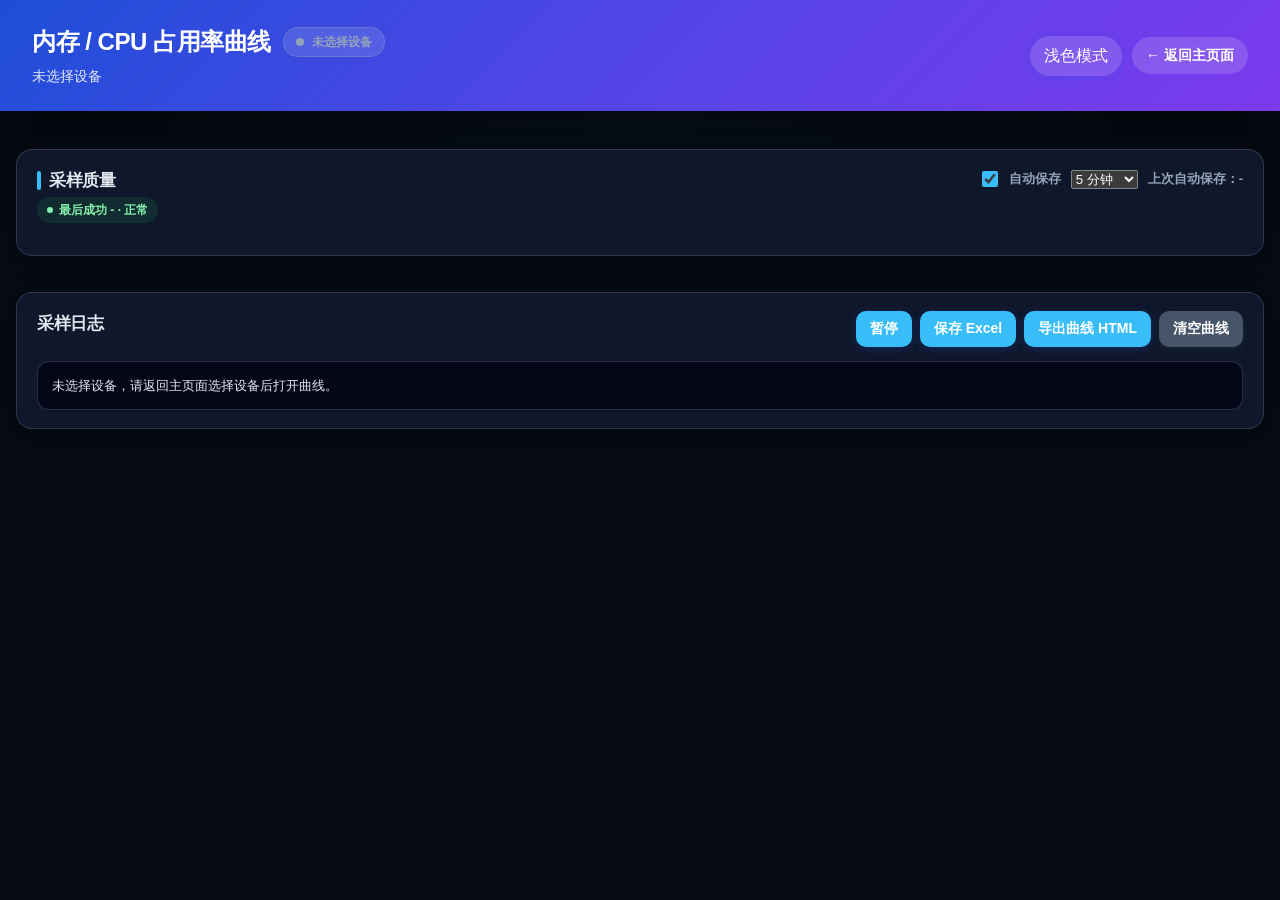
==== stats.html @ 6e813ca3 "Initial commit" ====
<!doctype html>
<html lang="zh-CN" class="theme-dark">
<head>
  <meta charset="utf-8">
  <meta name="viewport" content="width=device-width, initial-scale=1">
  <title>内存 / CPU 曲线</title>
  <link rel="stylesheet" href="/theme.css">
  <style>
    * {
      box-sizing: border-box;
    }

    body {
      margin: 0;
      min-height: 100vh;
      background: var(--bg);
      background-image: var(--bg-accent);
      color: var(--text);
      font-family: "Segoe UI", "PingFang SC", "Microsoft YaHei", Arial, sans-serif;
      line-height: 1.5;
    }

    header {
      display: flex;
      justify-content: space-between;
      align-items: center;
      gap: 16px;
      padding: 24px 32px;
      background: linear-gradient(135deg, #1d4ed8 0%, #4f46e5 45%, #7c3aed 100%);
      color: #fff;
      box-shadow: var(--shadow-lg);
    }

    h1, h2 {
      margin: 0;
      font-weight: 700;
      letter-spacing: -0.02em;
    }

    h1 {
      font-size: 1.5rem;
    }

    h2 {
      font-size: 1.05rem;
    }

    .header-title-row {
      display: flex;
      flex-wrap: wrap;
      align-items: center;
      gap: 12px;
    }

    #subtitle {
      margin-top: 6px;
      font-size: 0.875rem;
      opacity: 0.88;
    }

    .sample-status {
      display: inline-flex;
      align-items: center;
      gap: 8px;
      padding: 5px 12px;
      border-radius: 999px;
      font-size: 0.75rem;
      font-weight: 700;
      background: rgba(255, 255, 255, 0.12);
      border: 1px solid rgba(255, 255, 255, 0.2);
    }

    .sample-dot {
      width: 8px;
      height: 8px;
      border-radius: 50%;
      background: currentColor;
    }

    .sample-status.sampling {
      color: #86efac;
      border-color: rgba(134, 239, 172, 0.45);
    }

    .sample-status.sampling .sample-dot {
      animation: sample-pulse 1.4s ease-in-out infinite;
      box-shadow: 0 0 8px rgba(134, 239, 172, 0.8);
    }

    .sample-status.paused {
      color: #fcd34d;
      border-color: rgba(252, 211, 77, 0.45);
    }

    .sample-status.stopped {
      color: #94a3b8;
      border-color: rgba(148, 163, 184, 0.35);
    }

    @keyframes sample-pulse {
      0%, 100% { opacity: 1; transform: scale(1); }
      50% { opacity: 0.45; transform: scale(0.82); }
    }

    .header-link {
      display: inline-flex;
      align-items: center;
      padding: 8px 14px;
      border-radius: 999px;
      background: rgba(255, 255, 255, 0.15);
      color: #fff;
      text-decoration: none;
      font-size: 0.875rem;
      font-weight: 600;
      backdrop-filter: blur(8px);
      transition: background 0.2s;
    }

    .header-link:hover {
      background: rgba(255, 255, 255, 0.25);
    }

    .header-actions {
      display: flex;
      align-items: center;
      gap: 10px;
    }

    #themeToggle {
      border: 0;
      cursor: pointer;
      font: inherit;
    }

    .alert-banner {
      width: min(1400px, calc(100% - 32px));
      margin: 14px auto 0;
      padding: 10px 16px;
      border-radius: 12px;
      border: 1px solid rgba(248, 113, 113, 0.5);
      background: rgba(248, 113, 113, 0.12);
      color: #fecaca;
      font-size: 0.875rem;
      font-weight: 600;
      box-shadow: var(--shadow);
    }

    .alert-banner[hidden] {
      display: none;
    }

    main {
      width: min(1400px, calc(100% - 32px));
      margin: 20px auto 36px;
      display: grid;
      gap: 18px;
    }

    .panel {
      background: var(--panel);
      border: 1px solid var(--border);
      border-radius: 16px;
      padding: 18px 20px;
      box-shadow: var(--shadow);
    }

    .summary {
      display: grid;
      grid-template-columns: repeat(auto-fit, minmax(180px, 1fr));
      gap: 12px;
      padding: 0;
      background: transparent;
      border: 0;
      box-shadow: none;
    }

    .item {
      background: var(--panel);
      border: 1px solid var(--border);
      border-radius: 12px;
      padding: 14px 16px;
      box-shadow: var(--shadow);
      border-left: 3px solid var(--primary);
    }

    .label {
      color: var(--muted);
      font-size: 0.7rem;
      font-weight: 700;
      text-transform: uppercase;
      letter-spacing: 0.06em;
    }

    .value {
      margin-top: 6px;
      font-size: 0.9rem;
      font-weight: 500;
      word-break: break-all;
    }

    .charts {
      display: grid;
      grid-template-columns: 1fr;
      gap: 18px;
    }

    .chart-card {
      overflow: hidden;
    }

    .toolbar {
      display: flex;
      justify-content: space-between;
      align-items: flex-start;
      gap: 12px;
      margin-bottom: 14px;
      flex-wrap: wrap;
    }

    .toolbar-title {
      display: flex;
      flex-direction: column;
      gap: 4px;
    }

    .toolbar-title h2 {
      display: flex;
      align-items: center;
      gap: 8px;
    }

    .toolbar-title h2::before {
      content: "";
      width: 4px;
      height: 1.1em;
      border-radius: 2px;
      background: var(--chart-accent, var(--primary));
    }

    #memoryPanel .toolbar-title h2::before {
      background: var(--memory);
    }

    #cpuPanel .toolbar-title h2::before {
      background: var(--cpu);
    }

    .latest-badge {
      display: inline-flex;
      align-items: center;
      gap: 6px;
      padding: 4px 10px;
      border-radius: 999px;
      background: var(--primary-soft);
      color: var(--primary);
      font-size: 0.75rem;
      font-weight: 600;
      max-width: 100%;
      overflow: hidden;
      text-overflow: ellipsis;
      white-space: nowrap;
    }

    .latest-badge.ok {
      background: rgba(34, 197, 94, 0.12);
      color: #86efac;
    }

    .latest-badge.bad {
      background: rgba(248, 113, 113, 0.12);
      color: #fca5a5;
    }

    .latest-badge::before {
      content: "";
      width: 6px;
      height: 6px;
      border-radius: 50%;
      background: currentColor;
      animation: pulse 1.8s ease-in-out infinite;
    }

    @keyframes pulse {
      0%, 100% { opacity: 1; transform: scale(1); }
      50% { opacity: 0.5; transform: scale(0.85); }
    }

    .chart-wrap {
      position: relative;
      border-radius: 14px;
      border: 1px solid var(--chart-border);
      background: var(--chart-bg);
      overflow: hidden;
    }

    canvas {
      display: block;
      width: 100%;
      height: 440px;
      cursor: crosshair;
    }

    .chart-legend {
      display: flex;
      flex-wrap: wrap;
      gap: 10px 18px;
      margin-top: 12px;
      padding-top: 12px;
      border-top: 1px solid var(--border);
    }

    .legend-item {
      display: inline-flex;
      align-items: center;
      gap: 8px;
      font-size: 0.8rem;
      color: var(--muted);
    }

    .legend-swatch {
      width: 20px;
      height: 4px;
      border-radius: 2px;
    }

    .legend-item strong {
      color: var(--text);
      font-weight: 600;
    }

    .chart-tooltip {
      position: absolute;
      pointer-events: none;
      padding: 8px 12px;
      border-radius: 8px;
      background: var(--tooltip-bg);
      color: #f8fafc;
      font-size: 0.75rem;
      line-height: 1.45;
      white-space: nowrap;
      opacity: 0;
      transform: translate(-50%, -100%);
      transition: opacity 0.12s;
      z-index: 10;
      box-shadow: 0 8px 24px rgba(0, 0, 0, 0.25);
    }

    .chart-tooltip.visible {
      opacity: 1;
    }

    .log-panel .toolbar {
      margin-bottom: 14px;
    }

    .toolbar-actions {
      display: flex;
      flex-wrap: wrap;
      gap: 8px;
    }

    .quality-actions {
      display: flex;
      align-items: center;
      gap: 10px;
      flex-wrap: wrap;
    }

    .quality-toggle {
      display: inline-flex;
      align-items: center;
      gap: 8px;
      font-size: 0.8125rem;
      color: var(--muted);
      font-weight: 700;
    }

    .quality-toggle input {
      width: 16px;
      height: 16px;
      accent-color: var(--primary);
    }

    .hint-inline {
      color: var(--muted);
      font-size: 0.8rem;
      font-weight: 600;
    }

    .quality-grid {
      margin-top: 12px;
      display: grid;
      grid-template-columns: repeat(auto-fit, minmax(260px, 1fr));
      gap: 12px;
    }

    .quality-global-warn {
      grid-column: 1 / -1;
      padding: 10px 12px;
      border-radius: 12px;
      border: 1px solid rgba(251, 191, 36, 0.55);
      background: rgba(251, 191, 36, 0.1);
      color: #fde68a;
      font-size: 0.85rem;
      font-weight: 650;
    }

    .quality-item {
      border-radius: 14px;
      border: 1px solid var(--border);
      background: rgba(15, 23, 42, 0.35);
      padding: 12px 12px 10px;
    }

    .quality-item.ok { border-color: rgba(34, 197, 94, 0.35); }
    .quality-item.bad { border-color: rgba(248, 113, 113, 0.35); }

    .quality-head {
      display: flex;
      align-items: center;
      justify-content: space-between;
      gap: 10px;
      margin-bottom: 6px;
    }

    .quality-head strong {
      font-size: 0.9rem;
      word-break: break-all;
    }

    .quality-tag {
      display: inline-flex;
      align-items: center;
      padding: 3px 9px;
      border-radius: 999px;
      font-size: 0.72rem;
      font-weight: 800;
      border: 1px solid rgba(148, 163, 184, 0.35);
      color: #cbd5e1;
      background: rgba(148, 163, 184, 0.08);
      flex-shrink: 0;
    }

    .quality-tag.ok {
      border-color: rgba(34, 197, 94, 0.35);
      color: #86efac;
      background: rgba(34, 197, 94, 0.12);
    }

    .quality-tag.bad {
      border-color: rgba(248, 113, 113, 0.35);
      color: #fca5a5;
      background: rgba(248, 113, 113, 0.12);
    }

    .quality-tag.wait {
      border-color: rgba(148, 163, 184, 0.3);
      color: #cbd5e1;
      background: rgba(148, 163, 184, 0.08);
    }

    .quality-meta {
      display: grid;
      gap: 6px;
      color: var(--muted);
      font-size: 0.8rem;
      font-weight: 600;
    }

    .quality-err {
      margin-top: 8px;
      padding: 8px 10px;
      border-radius: 12px;
      border: 1px solid rgba(248, 113, 113, 0.18);
      background: rgba(2, 6, 23, 0.55);
      color: #fecaca;
      font-family: Consolas, "Cascadia Mono", monospace;
      font-size: 0.78rem;
      line-height: 1.45;
      white-space: pre-wrap;
      word-break: break-word;
      max-height: 120px;
      overflow: auto;
    }

    button {
      min-height: 36px;
      border: 0;
      border-radius: 10px;
      padding: 8px 14px;
      background: var(--primary);
      color: #fff;
      cursor: pointer;
      font-weight: 600;
      font-size: 0.875rem;
      transition: transform 0.15s, box-shadow 0.15s, opacity 0.15s;
      box-shadow: 0 2px 8px rgba(37, 99, 235, 0.25);
    }

    button:hover:not(:disabled) {
      transform: translateY(-1px);
      box-shadow: 0 4px 14px rgba(37, 99, 235, 0.35);
    }

    button:active:not(:disabled) {
      transform: translateY(0);
    }

    button:disabled {
      opacity: 0.55;
      cursor: not-allowed;
    }

    button.secondary {
      background: #475569;
      box-shadow: 0 2px 8px rgba(71, 85, 105, 0.2);
    }

    pre {
      max-height: 200px;
      overflow: auto;
      margin: 0;
      padding: 14px;
      background: var(--code);
      color: #e2e8f0;
      border-radius: 12px;
      font-size: 0.8rem;
      white-space: pre-wrap;
      border: 1px solid var(--border);
    }

    @media (max-width: 640px) {
      header {
        flex-direction: column;
        align-items: flex-start;
        padding: 18px 20px;
      }

      canvas {
        height: 320px;
      }
    }
  </style>
  <script src="/theme.js"></script>
</head>
<body>
  <header>
    <div>
      <div class="header-title-row">
        <h1>内存 / CPU 占用率曲线</h1>
        <span id="sampleStatus" class="sample-status stopped" aria-live="polite">
          <span class="sample-dot" aria-hidden="true"></span>
          <span id="sampleStatusText">等待采样</span>
        </span>
      </div>
      <div id="subtitle">等待采样...</div>
    </div>
    <div class="header-actions">
      <button type="button" class="header-link" id="themeToggle" title="切换浅色/暗色主题">浅色模式</button>
      <a class="header-link" href="/">← 返回主页面</a>
    </div>
  </header>

  <div id="alertBanner" class="alert-banner" role="alert" hidden></div>

  <main>
    <section class="summary" id="summary"></section>

    <section class="panel" id="qualityPanel">
      <div class="toolbar">
        <div class="toolbar-title">
          <h2>采样质量</h2>
          <span class="latest-badge" id="qualityBadge">等待采样</span>
        </div>
        <div class="toolbar-actions quality-actions">
          <label class="quality-toggle">
            <input id="autoSaveToggle" type="checkbox">
            <span>自动保存</span>
          </label>
          <select id="autoSaveInterval">
            <option value="300000">5 分钟</option>
            <option value="600000">10 分钟</option>
            <option value="900000">15 分钟</option>
          </select>
          <span class="hint-inline" id="autoSaveStatus">上次自动保存：-</span>
        </div>
      </div>
      <div class="quality-grid" id="qualityGrid"></div>
    </section>

    <section class="charts">
      <div id="memoryPanel" class="panel chart-card">
        <div class="toolbar">
          <div class="toolbar-title">
            <h2>内存曲线</h2>
            <span class="latest-badge" id="memoryLatest">等待数据</span>
          </div>
        </div>
        <div class="chart-wrap" id="memoryWrap">
          <canvas id="memoryChart"></canvas>
          <div class="chart-tooltip" id="memoryTooltip"></div>
        </div>
        <div class="chart-legend" id="memoryLegend"></div>
      </div>

      <div id="cpuPanel" class="panel chart-card">
        <div class="toolbar">
          <div class="toolbar-title">
            <h2>CPU 曲线</h2>
            <span class="latest-badge" id="cpuLatest">等待数据</span>
          </div>
        </div>
        <div class="chart-wrap" id="cpuWrap">
          <canvas id="cpuChart"></canvas>
          <div class="chart-tooltip" id="cpuTooltip"></div>
        </div>
        <div class="chart-legend" id="cpuLegend"></div>
      </div>
    </section>

    <section class="panel log-panel">
      <div class="toolbar">
        <h2>采样日志</h2>
        <div class="toolbar-actions">
          <button type="button" onclick="togglePolling()" id="toggleButton">暂停</button>
          <button type="button" onclick="saveExcel()">保存 Excel</button>
          <button type="button" onclick="exportCharts()">导出曲线 HTML</button>
          <button type="button" class="secondary" onclick="clearSamples()">清空曲线</button>
        </div>
      </div>
      <pre id="log"></pre>
    </section>
  </main>

  <script>
    const params = new URLSearchParams(location.search);
    const devices = params.get("devices") ? params.get("devices").split(",").filter(Boolean) : [];
    const memoryMode = params.get("memoryMode") || "app";
    const memoryTarget = params.get("memoryTarget") || "";
    const cpuPackage = params.get("cpuPackage") || "";
    const cpuMode = params.get("cpuMode") || (cpuPackage ? "app" : "none");
    const showMemoryChart = Boolean(memoryTarget);
    const showAppCpu = Boolean(cpuPackage) && (cpuMode === "app" || cpuMode === "both");
    const showTotalCpu = cpuMode === "total" || cpuMode === "both";
    const showCpuChart = showAppCpu || showTotalCpu;
    const memoryThreshold = parseNumber(params.get("memoryThreshold"));
    const cpuThreshold = parseNumber(params.get("cpuThreshold"));
    const intervalMs = Math.max(1000, Number(params.get("intervalMs") || 2000));
    const durationSec = parseNumber(params.get("durationSec"));
    const outputDir = params.get("outputDir") || "";
    const DEFAULT_MAX_POINTS = 7200;
    const ABSOLUTE_MAX_POINTS = 50000;
    const MAX_DISPLAY_POINTS = 2000;
    const AUTO_SAVE_DEFAULT_INTERVAL_MS = 5 * 60 * 1000;
    const THRESHOLD_ALERT_COOLDOWN_MS = 60000;
    const POLL_FAILURE_WARN_THRESHOLD = 3;
    const POLL_FAILURE_AUTO_PAUSE_THRESHOLD = 10;
    const autoSaveStorageKey = "android-tool-stats-autosave";
    const maxPoints = Math.min(
      ABSOLUTE_MAX_POINTS,
      Math.max(120, Number(params.get("maxPoints")) || DEFAULT_MAX_POINTS),
    );
    let sampleLimit;
    if (durationSec) {
      const needed = Math.max(2, Math.ceil((durationSec * 1000) / intervalMs) + 2);
      sampleLimit = Math.min(needed, ABSOLUTE_MAX_POINTS);
    } else {
      sampleLimit = maxPoints;
    }
    const series = new Map();
    const sampleRows = [];
    let polling = true;
    let timer = null;
    let startedAt = 0;
    let hoverState = null;
    let hasUnsavedSamples = false;
    let autoSaveTimer = null;
    let lastAutoSavedCount = 0;
    const thresholdAlertCooldown = new Map();
    let pollFailureStreak = 0;
    let lastPollSuccessAt = 0;
    const deviceHealth = new Map();

    let autoSaveEnabled = true;
    let autoSaveIntervalMs = AUTO_SAVE_DEFAULT_INTERVAL_MS;
    let lastAutoSavedAt = 0;

    const palette = [
      { stroke: "#3b82f6", fill: "rgba(59, 130, 246, 0.22)" },
      { stroke: "#10b981", fill: "rgba(16, 185, 129, 0.22)" },
      { stroke: "#f59e0b", fill: "rgba(245, 158, 11, 0.22)" },
      { stroke: "#8b5cf6", fill: "rgba(139, 92, 246, 0.22)" },
      { stroke: "#06b6d4", fill: "rgba(6, 182, 212, 0.22)" },
      { stroke: "#ec4899", fill: "rgba(236, 72, 153, 0.22)" },
    ];

    const chartLayout = {
      padding: { top: 28, right: 24, bottom: 44, left: 58 },
      gridLines: 5,
    };
    function parseNumber(value) {
      if (value === null || value === "") return null;
      const number = Number(value);
      return Number.isFinite(number) ? number : null;
    }

    function syncUnsavedState() {
      hasUnsavedSamples = sampleRows.length > 0;
    }

    function updateSampleStatus() {
      const el = document.getElementById("sampleStatus");
      const text = document.getElementById("sampleStatusText");
      const count = sampleRows.length;
      const countLabel = count ? ` · ${count}/${sampleLimit} 点` : "";
      if (!devices.length) {
        el.className = "sample-status stopped";
        text.textContent = "未选择设备";
        return;
      }
      const toggleButton = document.getElementById("toggleButton");
      if (toggleButton.disabled) {
        el.className = "sample-status stopped";
        text.textContent = (durationSec ? "采样已结束" : "采样已停止") + countLabel;
        return;
      }
      if (polling) {
        el.className = "sample-status sampling";
        text.textContent = `采样中${countLabel}`;
        return;
      }
      el.className = "sample-status paused";
      text.textContent = `已暂停${countLabel}`;
    }

    window.addEventListener("beforeunload", event => {
      if (!hasUnsavedSamples) return;
      event.preventDefault();
      event.returnValue = "仍有未导出的采样数据，确定要离开吗？";
    });

    function loadAutoSaveSettings() {
      try {
        const raw = localStorage.getItem(autoSaveStorageKey);
        if (!raw) return;
        const data = JSON.parse(raw);
        if (typeof data.enabled === "boolean") autoSaveEnabled = data.enabled;
        if (typeof data.intervalMs === "number" && Number.isFinite(data.intervalMs)) autoSaveIntervalMs = data.intervalMs;
      } catch {
        // ignore
      }
    }

    function saveAutoSaveSettings() {
      try {
        localStorage.setItem(autoSaveStorageKey, JSON.stringify({
          enabled: autoSaveEnabled,
          intervalMs: autoSaveIntervalMs,
        }));
      } catch {
        // ignore
      }
    }

    function setAutoSaveUi() {
      const toggle = document.getElementById("autoSaveToggle");
      const intervalSelect = document.getElementById("autoSaveInterval");
      if (!toggle || !intervalSelect) return;
      toggle.checked = autoSaveEnabled;
      intervalSelect.value = String(autoSaveIntervalMs);
      intervalSelect.disabled = !autoSaveEnabled;
    }

    function updateAutoSaveStatusLabel() {
      const el = document.getElementById("autoSaveStatus");
      if (!el) return;
      if (!autoSaveEnabled) {
        el.textContent = "自动保存：已关闭";
        return;
      }
      if (!lastAutoSavedAt) {
        el.textContent = "上次自动保存：-";
        return;
      }
      el.textContent = `上次自动保存：${formatTimeShort(new Date(lastAutoSavedAt))}（${lastAutoSavedCount} 行）`;
    }

    function restartAutoSaveTimer() {
      if (autoSaveTimer) {
        clearInterval(autoSaveTimer);
        autoSaveTimer = null;
      }
      if (!autoSaveEnabled) return;
      autoSaveTimer = setInterval(() => {
        if (!sampleRows.length || sampleRows.length === lastAutoSavedCount) return;
        saveExcel(true);
      }, autoSaveIntervalMs);
    }

    function init() {
      window.onThemeChanged = drawAll;
      applyChartVisibility();
      setupCanvasResize();
      bindChartHover();
      loadAutoSaveSettings();
      setAutoSaveUi();
      updateAutoSaveStatusLabel();
      restartAutoSaveTimer();
      bindAutoSaveControls();
      if (!devices.length) {
        log("未选择设备，请返回主页面选择设备后打开曲线。");
        document.getElementById("subtitle").textContent = "未选择设备";
        updateSampleStatus();
        updateQualityPanel();
        return;
      }
      for (const device of devices) {
        series.set(device, { memory: [], cpu: [], totalCpu: [] });
        deviceHealth.set(device, {
          lastOkAt: 0,
          lastErrAt: 0,
          lastErr: "",
          okCount: 0,
          failCount: 0,
        });
      }
      startedAt = Date.now();
      renderSummary();
      updateSampleStatus();
      updateQualityPanel();
      poll();
      timer = setInterval(() => {
        if (!polling) return;
        if (durationSec && Date.now() - startedAt >= durationSec * 1000) {
          stopPolling("已达到抓取总时长，采样自动停止。");
          return;
        }
        poll();
      }, intervalMs);
    }

    function bindAutoSaveControls() {
      const toggle = document.getElementById("autoSaveToggle");
      const intervalSelect = document.getElementById("autoSaveInterval");
      if (toggle) {
        toggle.addEventListener("change", () => {
          autoSaveEnabled = Boolean(toggle.checked);
          saveAutoSaveSettings();
          setAutoSaveUi();
          updateAutoSaveStatusLabel();
          restartAutoSaveTimer();
          renderSummary();
        });
      }
      if (intervalSelect) {
        intervalSelect.addEventListener("change", () => {
          const ms = Number(intervalSelect.value);
          if (!Number.isFinite(ms) || ms <= 0) return;
          autoSaveIntervalMs = ms;
          saveAutoSaveSettings();
          updateAutoSaveStatusLabel();
          restartAutoSaveTimer();
          renderSummary();
        });
      }
    }

    function applyChartVisibility() {
      document.getElementById("memoryPanel").hidden = !showMemoryChart;
      document.getElementById("cpuPanel").hidden = !showCpuChart;
    }

    function setupCanvasResize() {
      const canvases = [];
      if (showMemoryChart) canvases.push("memoryChart");
      if (showCpuChart) canvases.push("cpuChart");
      const resize = () => {
        for (const id of canvases) {
          fitCanvas(document.getElementById(id));
        }
        drawAll();
      };
      window.addEventListener("resize", resize);
      resize();
    }

    function fitCanvas(canvas) {
      const wrap = canvas.parentElement;
      const dpr = Math.min(window.devicePixelRatio || 1, 2);
      const width = wrap.clientWidth;
      const height = parseInt(getComputedStyle(canvas).height, 10) || 440;
      canvas.width = Math.floor(width * dpr);
      canvas.height = Math.floor(height * dpr);
      canvas.style.width = `${width}px`;
      canvas.style.height = `${height}px`;
      const ctx = canvas.getContext("2d");
      ctx.setTransform(dpr, 0, 0, dpr, 0, 0);
      canvas._logical = { width, height };
    }

    function bindChartHover() {
      const configs = [];
      if (showMemoryChart) {
        configs.push({
          canvasId: "memoryChart",
          tooltipId: "memoryTooltip",
          wrapId: "memoryWrap",
          type: "memory",
        });
      }
      if (showCpuChart) {
        configs.push({
          canvasId: "cpuChart",
          tooltipId: "cpuTooltip",
          wrapId: "cpuWrap",
          type: "cpu",
        });
      }
      for (const cfg of configs) {
        const canvas = document.getElementById(cfg.canvasId);
        const tooltip = document.getElementById(cfg.tooltipId);
        canvas.addEventListener("mousemove", event => onChartHover(event, canvas, tooltip, cfg.type));
        canvas.addEventListener("mouseleave", () => {
          hoverState = null;
          tooltip.classList.remove("visible");
          drawAll();
        });
      }
    }

    function renderSummary() {
      const items = [
        ["设备", devices.join(", ")],
        ["内存目标", memoryTarget ? `${memoryMode === "process" ? "系统进程" : "APP"}：${memoryTarget}` : "未启用"],
        ["CPU 目标", cpuSummary()],
        ["阈值", `内存 ${memoryThreshold ?? "-"} MB / CPU ${cpuThreshold ?? "-"}%`],
        ["抓取设置", `间隔 ${intervalMs / 1000} 秒 / 总时长 ${durationSec ? `${durationSec} 秒` : "持续抓取"}`],
        ["Excel 保存路径", outputDir || "默认 stats_exports"],
        ["自动保存", autoSaveEnabled ? `每 ${Math.round(autoSaveIntervalMs / 60000)} 分钟（有新增数据时）` : "已关闭"],
        ["曲线绘制", `超过 ${MAX_DISPLAY_POINTS} 点时自动降采样显示（导出保留全量）`],
      ];
      document.getElementById("summary").innerHTML = items.map(([label, value]) => `
        <div class="item">
          <div class="label">${escapeHtml(label)}</div>
          <div class="value">${escapeHtml(value)}</div>
        </div>
      `).join("");
      const durationHint = durationSec
        ? `总时长 ${durationSec}s，约 ${sampleLimit} 个点`
        : `持续抓取，最多保留 ${sampleLimit} 个点（约 ${formatDurationHint(sampleLimit * intervalMs / 1000)}）`;
      document.getElementById("subtitle").textContent = `采样间隔 ${intervalMs / 1000}s，${durationHint}`;
    }

    function cpuSummary() {
      if (showAppCpu && showTotalCpu) return `APP：${cpuPackage} / CPU 总占用率`;
      if (showAppCpu) return `APP：${cpuPackage}`;
      if (showTotalCpu) return "CPU 总占用率";
      return "未启用";
    }

    async function poll() {
      try {
        const response = await fetch("/api/stats-sample", {
          method: "POST",
          headers: { "Content-Type": "application/json" },
          body: JSON.stringify({ devices, memoryMode, memoryTarget, cpuPackage, cpuMode }),
        });
        const data = await response.json();
        if (!response.ok || data.ok === false) {
          throw new Error(data.error || "采样失败");
        }
        pollFailureStreak = 0;
        lastPollSuccessAt = Date.now();
        const now = new Date();
        for (const item of data.results || []) {
          const current = series.get(item.device);
          if (!current) continue;
          if (typeof item.memoryMb === "number") pushPoint(current.memory, now, item.memoryMb);
          if (typeof item.cpuPercent === "number") pushPoint(current.cpu, now, item.cpuPercent);
          if (typeof item.totalCpuPercent === "number") pushPoint(current.totalCpu, now, item.totalCpuPercent);
          sampleRows.push({
            time: formatTime(now),
            device: item.device,
            memoryMode,
            memoryTarget,
            memoryMb: item.memoryMb,
            cpuPackage,
            cpuPercent: item.cpuPercent,
            totalCpuPercent: item.totalCpuPercent,
            memoryThreshold,
            cpuThreshold,
            intervalSec: intervalMs / 1000,
            durationSec,
            ok: item.ok,
            stderr: item.stderr || "",
          });
          updateDeviceHealth(item, now);
          log(`[${now.toLocaleTimeString()}] ${item.device}: ${item.stdout}${item.stderr ? `\n${item.stderr}` : ""}`);
        }
        drawAll();
        checkThresholdAlerts(data.results || []);
        syncUnsavedState();
        updateSampleStatus();
        updateQualityPanel();
      } catch (error) {
        pollFailureStreak += 1;
        updateQualityPanel(error);
        if (pollFailureStreak >= POLL_FAILURE_AUTO_PAUSE_THRESHOLD) {
          stopPolling(`采样连续失败 ${pollFailureStreak} 次，已自动暂停。请检查 ADB/设备连接后再继续。`);
        }
        log(`[${new Date().toLocaleTimeString()}] ${error.message}`);
      }
    }

    function updateDeviceHealth(item, now) {
      const health = deviceHealth.get(item.device);
      if (!health) return;
      if (item.ok) {
        health.lastOkAt = now.getTime();
        health.okCount += 1;
        return;
      }
      health.lastErrAt = now.getTime();
      health.failCount += 1;
      health.lastErr = item.stderr || item.stdout || "采样失败";
    }

    function updateQualityPanel(latestError) {
      const badge = document.getElementById("qualityBadge");
      const grid = document.getElementById("qualityGrid");
      if (!badge || !grid) return;

      const successLabel = lastPollSuccessAt ? formatTimeShort(new Date(lastPollSuccessAt)) : "-";
      const streakLabel = pollFailureStreak ? `连续失败 ${pollFailureStreak} 次` : "正常";
      badge.textContent = `最后成功 ${successLabel} · ${streakLabel}`;
      badge.className = `latest-badge ${pollFailureStreak ? "bad" : "ok"}`;

      const items = [];
      for (const device of devices) {
        const health = deviceHealth.get(device) || {};
        const lastOk = health.lastOkAt ? formatTimeShort(new Date(health.lastOkAt)) : "-";
        const lastErr = health.lastErrAt ? formatTimeShort(new Date(health.lastErrAt)) : "-";
        const okCount = Number(health.okCount || 0);
        const failCount = Number(health.failCount || 0);
        const status = okCount === 0 && failCount === 0 ? "等待" : (health.lastErrAt > health.lastOkAt ? "异常" : "正常");
        const cls = status === "异常" ? "bad" : (status === "正常" ? "ok" : "wait");
        const errText = health.lastErr ? escapeHtml(String(health.lastErr).slice(0, 220)) : "";
        items.push(`
          <div class="quality-item ${cls}">
            <div class="quality-head">
              <strong>${escapeHtml(device)}</strong>
              <span class="quality-tag ${cls}">${status}</span>
            </div>
            <div class="quality-meta">
              <span>成功：${okCount}（最近 ${lastOk}）</span>
              <span>失败：${failCount}（最近 ${lastErr}）</span>
            </div>
            ${errText ? `<div class="quality-err">${errText}</div>` : ``}
          </div>
        `);
      }

      const hint = latestError ? `<div class="quality-global-warn">最近错误：${escapeHtml(latestError.message || String(latestError))}</div>` : "";
      const warn = pollFailureStreak >= POLL_FAILURE_WARN_THRESHOLD
        ? `<div class="quality-global-warn">提示：采样已连续失败 ${pollFailureStreak} 次，请检查 ADB/设备授权/连接状态。</div>`
        : "";
      grid.innerHTML = hint + warn + items.join("");
    }

    function downsamplePoints(points, maxPoints = MAX_DISPLAY_POINTS) {
      if (points.length <= maxPoints) return points;
      const last = points.length - 1;
      const result = [points[0]];
      const innerSlots = maxPoints - 2;
      for (let i = 1; i <= innerSlots; i += 1) {
        const index = Math.round((i * last) / (innerSlots + 1));
        result.push(points[index]);
      }
      result.push(points[last]);
      return result;
    }

    function linesForDisplay(lines) {
      return lines.map(line => ({
        ...line,
        points: downsamplePoints(line.points),
      }));
    }

    function shouldShowThresholdAlert(key) {
      const last = thresholdAlertCooldown.get(key) || 0;
      if (Date.now() - last < THRESHOLD_ALERT_COOLDOWN_MS) return false;
      thresholdAlertCooldown.set(key, Date.now());
      return true;
    }

    function showThresholdAlert(message) {
      const banner = document.getElementById("alertBanner");
      banner.hidden = false;
      banner.textContent = message;
      log(`[阈值告警] ${message}`);
    }

    function checkThresholdAlerts(results) {
      const messages = [];
      for (const item of results) {
        if (!item.ok) continue;
        if (memoryThreshold !== null && typeof item.memoryMb === "number" && item.memoryMb > memoryThreshold) {
          const key = `${item.device}:memory`;
          if (shouldShowThresholdAlert(key)) {
            messages.push(`${item.device} 内存 ${item.memoryMb.toFixed(1)} MB 超过阈值 ${memoryThreshold} MB`);
          }
        }
        if (cpuThreshold !== null && typeof item.cpuPercent === "number" && item.cpuPercent > cpuThreshold) {
          const key = `${item.device}:cpu`;
          if (shouldShowThresholdAlert(key)) {
            messages.push(`${item.device} APP CPU ${item.cpuPercent.toFixed(1)}% 超过阈值 ${cpuThreshold}%`);
          }
        }
        if (cpuThreshold !== null && typeof item.totalCpuPercent === "number" && item.totalCpuPercent > cpuThreshold) {
          const key = `${item.device}:totalCpu`;
          if (shouldShowThresholdAlert(key)) {
            messages.push(`${item.device} CPU 总占用 ${item.totalCpuPercent.toFixed(1)}% 超过阈值 ${cpuThreshold}%`);
          }
        }
      }
      if (messages.length) showThresholdAlert(messages.join("；"));
    }

    function pushPoint(list, time, value) {
      list.push({ time, value });
      if (list.length > sampleLimit) list.shift();
    }

    function drawAll() {
      if (showMemoryChart) {
        const lines = buildLines("memory");
        drawChartScene("memoryChart", lines, memoryThreshold, "MB", "memoryLegend");
        updateLatestBadge("memoryLatest", lines);
      }
      if (showCpuChart) {
        const lines = buildCpuLines();
        drawChartScene("cpuChart", lines, cpuThreshold, "%", "cpuLegend");
        updateLatestBadge("cpuLatest", lines);
      }
    }

    function buildLines(key) {
      const lines = [];
      let index = 0;
      for (const [device, data] of series.entries()) {
        if (!data[key].length) {
          index += 1;
          continue;
        }
        const color = palette[index % palette.length];
        lines.push({ label: device, points: data[key], ...color });
        index += 1;
      }
      return lines;
    }

    function buildCpuLines() {
      const lines = [];
      let index = 0;
      for (const [device, data] of series.entries()) {
        const base = palette[index % palette.length];
        if (showAppCpu && data.cpu.length) {
          lines.push({
            label: `${device} · APP CPU`,
            points: data.cpu,
            stroke: base.stroke,
            fill: base.fill,
          });
        }
        if (showTotalCpu && data.totalCpu.length) {
          const alt = palette[(index + 2) % palette.length];
          lines.push({
            label: `${device} · CPU 总占用`,
            points: data.totalCpu,
            stroke: alt.stroke,
            fill: alt.fill,
            dashed: true,
          });
        }
        index += 1;
      }
      return lines;
    }

    function drawChartScene(canvasId, lines, threshold, unit, legendId) {
      const canvas = document.getElementById(canvasId);
      const ctx = canvas.getContext("2d");
      const { width, height } = canvas._logical || { width: canvas.width, height: canvas.height };
      const pad = chartLayout.padding;
      const plotW = width - pad.left - pad.right;
      const plotH = height - pad.top - pad.bottom;
      const displayLines = linesForDisplay(lines);

      const allValues = [];
      for (const line of displayLines) {
        allValues.push(...line.points.map(p => p.value));
      }
      if (threshold !== null) allValues.push(threshold);

      const max = Math.max(1, ...(allValues.length ? allValues : [1])) * 1.12;
      const min = 0;
      const scale = { width, height, pad, plotW, plotH, min, max, sampleLimit };

      ctx.clearRect(0, 0, width, height);
      drawPlotBackground(ctx, scale);
      drawGridAndAxes(ctx, scale, unit, displayLines);
      if (threshold !== null) {
        drawThresholdLine(ctx, threshold, scale, unit);
      }
      for (const line of displayLines) {
        drawSeries(ctx, line.points, line.stroke, line.fill, scale, line.dashed);
      }
      if (hoverState && hoverState.canvasId === canvasId) {
        drawCrosshair(ctx, hoverState, scale);
      }
      renderHtmlLegend(legendId, lines, threshold, unit);
    }

    function drawPlotBackground(ctx, scale) {
      const { pad, plotW, plotH } = scale;
      const grad = ctx.createLinearGradient(0, pad.top, 0, pad.top + plotH);
      grad.addColorStop(0, getCss("--chart-fill-top") || "#131c2e");
      grad.addColorStop(1, getCss("--chart-fill-bottom") || "#0a101c");
      ctx.fillStyle = grad;
      ctx.fillRect(pad.left, pad.top, plotW, plotH);

      for (let i = 0; i < chartLayout.gridLines; i += 1) {
        if (i % 2 === 0) continue;
        const y0 = pad.top + (plotH * i) / chartLayout.gridLines;
        const bandH = plotH / chartLayout.gridLines;
        ctx.fillStyle = getCss("--grid-band") || "rgba(148,163,184,0.06)";
        ctx.fillRect(pad.left, y0, plotW, bandH);
      }
    }

    function drawGridAndAxes(ctx, scale, unit, lines) {
      const { width, height, pad, plotW, plotH, min, max } = scale;
      ctx.strokeStyle = getCss("--grid");
      ctx.fillStyle = getCss("--muted");
      ctx.lineWidth = 1;
      ctx.font = "11px Segoe UI, sans-serif";

      for (let i = 0; i <= chartLayout.gridLines; i += 1) {
        const y = pad.top + (plotH * i) / chartLayout.gridLines;
        const value = max - ((max - min) * i) / chartLayout.gridLines;
        ctx.beginPath();
        ctx.setLineDash(i === chartLayout.gridLines ? [] : [4, 4]);
        ctx.moveTo(pad.left, y);
        ctx.lineTo(pad.left + plotW, y);
        ctx.stroke();
        ctx.setLineDash([]);
        ctx.textAlign = "right";
        ctx.textBaseline = "middle";
        ctx.fillText(formatAxisValue(value, unit), pad.left - 10, y);
      }

      const refPoints = lines.find(l => l.points.length)?.points || [];
      if (refPoints.length >= 2) {
        const indices = [0, Math.floor((refPoints.length - 1) / 2), refPoints.length - 1];
        const unique = [...new Set(indices)];
        for (const idx of unique) {
          const x = pointX(idx, scale);
          const label = formatTimeShort(refPoints[idx].time);
          ctx.textAlign = "center";
          ctx.textBaseline = "top";
          ctx.fillText(label, x, height - pad.bottom + 10);
        }
      } else if (refPoints.length === 1) {
        ctx.textAlign = "center";
        ctx.fillText(formatTimeShort(refPoints[0].time), pointX(0, scale), height - pad.bottom + 10);
      }

      ctx.strokeStyle = getCss("--border");
      ctx.lineWidth = 1.5;
      ctx.beginPath();
      ctx.moveTo(pad.left, pad.top);
      ctx.lineTo(pad.left, pad.top + plotH);
      ctx.lineTo(pad.left + plotW, pad.top + plotH);
      ctx.stroke();
    }

    function drawThresholdLine(ctx, threshold, scale, unit) {
      const { pad, plotW, plotH, min, max } = scale;
      const y = valueY(threshold, scale);

      ctx.fillStyle = getCss("--threshold-soft") || "rgba(239,68,68,0.08)";
      ctx.fillRect(pad.left, pad.top, plotW, Math.max(0, y - pad.top));

      ctx.strokeStyle = getCss("--threshold");
      ctx.lineWidth = 2;
      ctx.setLineDash([8, 6]);
      ctx.beginPath();
      ctx.moveTo(pad.left, y);
      ctx.lineTo(pad.left + plotW, y);
      ctx.stroke();
      ctx.setLineDash([]);

      ctx.fillStyle = getCss("--threshold");
      ctx.font = "bold 11px Segoe UI, sans-serif";
      ctx.textAlign = "right";
      ctx.textBaseline = "bottom";
      ctx.fillText(`阈值 ${formatAxisValue(threshold, unit)}`, pad.left + plotW - 4, y - 6);
    }

    function drawSeries(ctx, points, stroke, fill, scale, dashed) {
      if (!points.length) return;
      const coords = points.map((p, i) => ({
        x: pointX(i, scale),
        y: valueY(p.value, scale),
      }));

      if (points.length === 1) {
        ctx.fillStyle = stroke;
        ctx.beginPath();
        ctx.arc(coords[0].x, coords[0].y, 5, 0, Math.PI * 2);
        ctx.fill();
        return;
      }

      const smooth = buildSmoothPath(coords);
      const bottom = scale.pad.top + scale.plotH;

      ctx.save();
      ctx.beginPath();
      smoothPathTo(ctx, smooth, true);
      ctx.lineTo(coords[coords.length - 1].x, bottom);
      ctx.lineTo(coords[0].x, bottom);
      ctx.closePath();
      const areaGrad = ctx.createLinearGradient(0, scale.pad.top, 0, bottom);
      areaGrad.addColorStop(0, fill);
      areaGrad.addColorStop(1, "rgba(0,0,0,0)");
      ctx.fillStyle = areaGrad;
      ctx.fill();
      ctx.restore();

      ctx.save();
      ctx.strokeStyle = stroke;
      ctx.lineWidth = 2.5;
      ctx.lineJoin = "round";
      ctx.lineCap = "round";
      if (dashed) ctx.setLineDash([10, 6]);
      ctx.shadowColor = stroke;
      ctx.shadowBlur = 8;
      ctx.beginPath();
      smoothPathTo(ctx, smooth, false);
      ctx.stroke();
      ctx.restore();

      const last = coords[coords.length - 1];
      ctx.fillStyle = stroke;
      ctx.beginPath();
      ctx.arc(last.x, last.y, 5, 0, Math.PI * 2);
      ctx.fill();
      ctx.strokeStyle = getCss("--point-ring") || "#1e293b";
      ctx.lineWidth = 2;
      ctx.stroke();
    }

    function buildSmoothPath(coords) {
      if (coords.length < 2) return coords;
      const result = [coords[0]];
      for (let i = 0; i < coords.length - 1; i += 1) {
        const p0 = coords[Math.max(0, i - 1)];
        const p1 = coords[i];
        const p2 = coords[i + 1];
        const p3 = coords[Math.min(coords.length - 1, i + 2)];
        const cp1x = p1.x + (p2.x - p0.x) / 6;
        const cp1y = p1.y + (p2.y - p0.y) / 6;
        const cp2x = p2.x - (p3.x - p1.x) / 6;
        const cp2y = p2.y - (p3.y - p1.y) / 6;
        result.push({ x: cp1x, y: cp1y, x2: cp2x, y2: cp2y, end: p2 });
      }
      return result;
    }

    function smoothPathTo(ctx, smooth, closeArea) {
      ctx.moveTo(smooth[0].x, smooth[0].y);
      for (let i = 1; i < smooth.length; i += 1) {
        const seg = smooth[i];
        if (seg.end) {
          ctx.bezierCurveTo(seg.x, seg.y, seg.x2, seg.y2, seg.end.x, seg.end.y);
        }
      }
    }

    function drawCrosshair(ctx, hover, scale) {
      const { pad, plotW, plotH } = scale;
      ctx.save();
      ctx.strokeStyle = getCss("--muted");
      ctx.lineWidth = 1;
      ctx.setLineDash([4, 4]);
      ctx.globalAlpha = 0.7;
      ctx.beginPath();
      ctx.moveTo(hover.x, pad.top);
      ctx.lineTo(hover.x, pad.top + plotH);
      ctx.stroke();
      ctx.restore();

      for (const hit of hover.hits) {
        ctx.fillStyle = hit.stroke;
        ctx.beginPath();
        ctx.arc(hit.x, hit.y, 7, 0, Math.PI * 2);
        ctx.fill();
        ctx.strokeStyle = getCss("--point-ring") || "#1e293b";
        ctx.lineWidth = 2;
        ctx.stroke();
      }
    }

    function onChartHover(event, canvas, tooltip, chartType) {
      const rect = canvas.getBoundingClientRect();
      const x = event.clientX - rect.left;
      const lines = chartType === "memory" ? buildLines("memory") : buildCpuLines();
      if (!lines.length) return;

      const scale = buildScaleFromCanvas(canvas, lines, chartType === "memory" ? memoryThreshold : cpuThreshold);

      const hits = [];
      const rows = [];
      let hoverTime = null;
      for (const line of lines) {
        if (!line.points.length) continue;
        const pointIndex = nearestPointIndex(line.points, x, scale);
        const point = line.points[pointIndex];
        hoverTime = point.time;
        const px = pointX(pointIndex, scale);
        const py = valueY(point.value, scale);
        hits.push({ x: px, y: py, stroke: line.stroke });
        const unit = chartType === "memory" ? " MB" : "%";
        rows.push(`${line.label}: ${point.value.toFixed(2)}${unit}`);
      }
      if (hoverTime) rows.unshift(formatTimeShort(hoverTime));

      hoverState = { canvasId: canvas.id, x: hits[0]?.x || x, hits };
      tooltip.innerHTML = rows.map(r => `<div>${escapeHtml(r)}</div>`).join("");
      tooltip.classList.add("visible");
      tooltip.style.left = `${event.clientX - canvas.parentElement.getBoundingClientRect().left}px`;
      tooltip.style.top = `${event.clientY - canvas.parentElement.getBoundingClientRect().top - 12}px`;
      drawAll();
    }

    function buildScaleFromCanvas(canvas, lines, threshold) {
      const { width, height } = canvas._logical || { width: 900, height: 440 };
      const pad = chartLayout.padding;
      const allValues = [];
      for (const line of lines) {
        allValues.push(...line.points.map(p => p.value));
      }
      if (threshold !== null) allValues.push(threshold);
      const max = Math.max(1, ...(allValues.length ? allValues : [1])) * 1.12;
      return {
        width,
        height,
        pad,
        plotW: width - pad.left - pad.right,
        plotH: height - pad.top - pad.bottom,
        min: 0,
        max,
        sampleLimit,
      };
    }

    function pointX(index, scale) {
      return scale.pad.left + (scale.plotW * index) / Math.max(1, sampleLimit - 1);
    }

    function nearestPointIndex(points, mouseX, scale) {
      let bestIndex = 0;
      let bestDistance = Infinity;
      for (let i = 0; i < points.length; i += 1) {
        const distance = Math.abs(pointX(i, scale) - mouseX);
        if (distance < bestDistance) {
          bestDistance = distance;
          bestIndex = i;
        }
      }
      return bestIndex;
    }

    function valueY(value, scale) {
      const { pad, plotH, min, max } = scale;
      return pad.top + plotH - ((value - min) / (max - min)) * plotH;
    }

    function formatAxisValue(value, unit) {
      if (unit === "MB" && value >= 1024) return `${(value / 1024).toFixed(1)}G`;
      return `${value.toFixed(value >= 100 ? 0 : 1)}${unit === "%" ? "%" : ""}`;
    }

    function formatDurationHint(totalSec) {
      const sec = Math.round(totalSec);
      if (sec < 60) return `${sec} 秒`;
      if (sec < 3600) return `${Math.round(sec / 60)} 分钟`;
      const hours = Math.floor(sec / 3600);
      const mins = Math.round((sec % 3600) / 60);
      return mins ? `${hours} 小时 ${mins} 分钟` : `${hours} 小时`;
    }

    function formatTimeShort(date) {
      const pad = v => String(v).padStart(2, "0");
      return `${pad(date.getHours())}:${pad(date.getMinutes())}:${pad(date.getSeconds())}`;
    }

    function renderHtmlLegend(legendId, lines, threshold, unit) {
      const el = document.getElementById(legendId);
      const items = lines.map(line => `
        <span class="legend-item">
          <span class="legend-swatch" style="background:${line.stroke}"></span>
          <strong>${escapeHtml(line.label)}</strong>
        </span>
      `);
      if (threshold !== null) {
        items.push(`
          <span class="legend-item">
            <span class="legend-swatch" style="background:var(--threshold)"></span>
            <strong>阈值 ${threshold}${unit}</strong>
          </span>
        `);
      }
      el.innerHTML = items.join("") || '<span class="legend-item">暂无数据</span>';
    }

    function updateLatestBadge(id, lines) {
      const parts = [];
      for (const line of lines) {
        const latest = line.points[line.points.length - 1];
        if (latest) {
          const unit = id === "memoryLatest" ? " MB" : "%";
          parts.push(`${line.label.split(" · ")[0]}: ${latest.value.toFixed(2)}${unit}`);
        }
      }
      const el = document.getElementById(id);
      el.textContent = parts.join(" · ") || "等待数据";
    }

    function togglePolling() {
      polling = !polling;
      document.getElementById("toggleButton").textContent = polling ? "暂停" : "继续";
      updateSampleStatus();
    }

    function stopPolling(message) {
      polling = false;
      if (timer) clearInterval(timer);
      document.getElementById("toggleButton").textContent = "已停止";
      document.getElementById("toggleButton").disabled = true;
      updateSampleStatus();
      log(message);
    }

    function clearSamples() {
      for (const data of series.values()) {
        data.memory = [];
        data.cpu = [];
        data.totalCpu = [];
      }
      sampleRows.length = 0;
      hoverState = null;
      document.getElementById("log").textContent = "";
      drawAll();
      syncUnsavedState();
      updateSampleStatus();
    }

    async function saveExcel(isAuto = false) {
      if (!sampleRows.length) {
        if (!isAuto) log("没有可保存的采样数据。");
        return;
      }
      const filename = `android_stats_${new Date().toISOString().replace(/[:.]/g, "-")}.xlsx`;
      try {
        const response = await fetch("/api/stats-save-excel", {
          method: "POST",
          headers: { "Content-Type": "application/json" },
          body: JSON.stringify({ outputDir, filename, rows: sampleRows }),
        });
        const data = await response.json();
        if (!response.ok || data.ok === false) {
          throw new Error(data.error || "保存 Excel 失败");
        }
        const prefix = isAuto ? "[自动保存]" : "";
        log(`${prefix}${data.message}，共 ${data.rows} 条数据。`);
        lastAutoSavedCount = sampleRows.length;
        if (isAuto) {
          lastAutoSavedAt = Date.now();
          updateAutoSaveStatusLabel();
        }
        if (!isAuto) hasUnsavedSamples = false;
      } catch (error) {
        log(`${isAuto ? "[自动保存] " : ""}保存 Excel 失败：${error.message}`);
      }
    }

    let chartExportRuntime = "";

    async function loadChartExportRuntime() {
      if (chartExportRuntime) return chartExportRuntime;
      const response = await fetch("/chart-export.js");
      if (!response.ok) {
        throw new Error("无法加载曲线导出脚本，请重启 python app.py 后重试。");
      }
      chartExportRuntime = await response.text();
      return chartExportRuntime;
    }

    function serializeExportLines(lines) {
      return lines.map(line => ({
        label: line.label,
        stroke: line.stroke,
        fill: line.fill,
        dashed: Boolean(line.dashed),
        points: line.points.map(point => ({
          value: point.value,
          time: point.time instanceof Date ? point.time.toISOString() : point.time,
        })),
      }));
    }

    function escapeInlineScript(source) {
      return String(source).replace(/<\/script/gi, "<\\/script");
    }

    function buildCombinedChartHtml(chartConfigs, runtimeScript, pageTitle, pageSubtitle) {
      const configsJson = JSON.stringify(chartConfigs.map(cfg => ({
        ...cfg,
        canvasId: cfg.canvasId,
        tooltipId: cfg.tooltipId,
        legendId: cfg.legendId,
      }))).replace(/</g, "\\u003c");
      const safeRuntime = escapeInlineScript(runtimeScript);
      const tabs = chartConfigs.map((cfg, index) => `
        <button type="button" class="tab-btn${index === 0 ? " active" : ""}" data-tab="${cfg.tabId}">${escapeHtml(cfg.tabLabel)}</button>
      `).join("");
      const panels = chartConfigs.map((cfg, index) => `
        <section class="tab-panel${index === 0 ? " active" : ""}" id="panel-${cfg.tabId}" data-tab="${cfg.tabId}">
          <div class="chart-wrap">
            <canvas id="${cfg.canvasId}"></canvas>
            <div id="${cfg.tooltipId}" class="tooltip"></div>
          </div>
          <div id="${cfg.legendId}" class="legend"></div>
        </section>
      `).join("");
      return `<!DOCTYPE html>
<html lang="zh-CN">
<head>
  <meta charset="utf-8">
  <meta name="viewport" content="width=device-width, initial-scale=1">
  <title>${escapeHtml(pageTitle)}</title>
  <style>
    * { box-sizing: border-box; }
    body {
      margin: 0;
      min-height: 100vh;
      background: #060b14;
      color: #e2e8f0;
      font-family: "Segoe UI", "PingFang SC", "Microsoft YaHei", Arial, sans-serif;
      line-height: 1.5;
    }
    header {
      padding: 20px 24px;
      background: linear-gradient(135deg, #1d4ed8 0%, #4f46e5 45%, #7c3aed 100%);
      color: #fff;
      box-shadow: 0 12px 30px rgba(0, 0, 0, 0.35);
    }
    header h1 { margin: 0 0 8px; font-size: 1.25rem; }
    header p { margin: 0; opacity: 0.9; font-size: 0.875rem; }
    main { width: min(1200px, calc(100% - 32px)); margin: 20px auto 32px; }
    .panel {
      background: #0f172a;
      border: 1px solid rgba(51, 65, 85, 0.75);
      border-radius: 16px;
      padding: 16px;
      box-shadow: 0 4px 24px rgba(0, 0, 0, 0.4);
    }
    .tabs {
      display: flex;
      flex-wrap: wrap;
      gap: 8px;
      margin-bottom: 14px;
    }
    .tab-btn {
      border: 1px solid rgba(71, 85, 105, 0.75);
      background: rgba(15, 23, 42, 0.9);
      color: #94a3b8;
      border-radius: 999px;
      padding: 8px 16px;
      font: inherit;
      font-weight: 600;
      cursor: pointer;
    }
    .tab-btn.active {
      color: #fff;
      border-color: #6366f1;
      background: #4f46e5;
    }
    .tab-panel { display: none; }
    .tab-panel.active { display: block; }
    .chart-wrap {
      position: relative;
      border-radius: 14px;
      border: 1px solid rgba(51, 65, 85, 0.75);
      overflow: hidden;
    }
    canvas { display: block; width: 100%; height: 440px; cursor: crosshair; }
    .tooltip {
      position: absolute;
      pointer-events: none;
      padding: 8px 12px;
      border-radius: 8px;
      background: rgba(2, 6, 23, 0.96);
      color: #f8fafc;
      font-size: 0.75rem;
      line-height: 1.45;
      white-space: nowrap;
      opacity: 0;
      transform: translate(-50%, -100%);
      transition: opacity 0.12s;
      z-index: 10;
      box-shadow: 0 8px 24px rgba(0, 0, 0, 0.25);
    }
    .tooltip.visible { opacity: 1; }
    .legend {
      display: flex;
      flex-wrap: wrap;
      gap: 10px 18px;
      margin-top: 12px;
      padding-top: 12px;
      border-top: 1px solid rgba(71, 85, 105, 0.55);
      color: #94a3b8;
      font-size: 0.8rem;
    }
    .legend-item { display: inline-flex; align-items: center; gap: 8px; }
    .legend-item strong { color: #e2e8f0; }
    .legend-swatch { width: 20px; height: 4px; border-radius: 2px; }
    .hint { margin-top: 12px; color: #94a3b8; font-size: 0.8rem; }
  </style>
</head>
<body>
  <header>
    <h1>${escapeHtml(pageTitle)}</h1>
    <p>${escapeHtml(pageSubtitle)}</p>
  </header>
  <main>
    <section class="panel">
      <div class="tabs">${tabs}</div>
      ${panels}
      <p class="hint">切换标签查看内存 / CPU 曲线；悬停可查看时间与数值（离线 HTML）。</p>
    </section>
  </main>
  <script>window.CHART_CONFIGS = ${configsJson};<\/script>
  <script>${safeRuntime}<\/script>
  <script>
    document.querySelectorAll(".tab-btn").forEach(btn => {
      btn.addEventListener("click", () => {
        const tab = btn.dataset.tab;
        document.querySelectorAll(".tab-btn").forEach(el => el.classList.toggle("active", el === btn));
        document.querySelectorAll(".tab-panel").forEach(el => el.classList.toggle("active", el.dataset.tab === tab));
        window.dispatchEvent(new Event("resize"));
      });
    });
  <\/script>
</body>
</html>`;
    }

    function buildInteractiveChartHtml(chartConfig, runtimeScript) {
      const configJson = JSON.stringify(chartConfig).replace(/</g, "\\u003c");
      const safeRuntime = escapeInlineScript(runtimeScript);
      return `<!DOCTYPE html>
<html lang="zh-CN">
<head>
  <meta charset="utf-8">
  <meta name="viewport" content="width=device-width, initial-scale=1">
  <title>${escapeHtml(chartConfig.title)}</title>
  <style>
    * { box-sizing: border-box; }
    body {
      margin: 0;
      min-height: 100vh;
      background: #060b14;
      color: #e2e8f0;
      font-family: "Segoe UI", "PingFang SC", "Microsoft YaHei", Arial, sans-serif;
      line-height: 1.5;
    }
    header {
      padding: 20px 24px;
      background: linear-gradient(135deg, #1d4ed8 0%, #4f46e5 45%, #7c3aed 100%);
      color: #fff;
      box-shadow: 0 12px 30px rgba(0, 0, 0, 0.35);
    }
    header h1 { margin: 0 0 8px; font-size: 1.25rem; }
    header p { margin: 0; opacity: 0.9; font-size: 0.875rem; }
    main { width: min(1200px, calc(100% - 32px)); margin: 20px auto 32px; }
    .panel {
      background: #0f172a;
      border: 1px solid rgba(51, 65, 85, 0.75);
      border-radius: 16px;
      padding: 16px;
      box-shadow: 0 4px 24px rgba(0, 0, 0, 0.4);
    }
    .chart-wrap {
      position: relative;
      border-radius: 14px;
      border: 1px solid rgba(51, 65, 85, 0.75);
      overflow: hidden;
    }
    canvas { display: block; width: 100%; height: 440px; cursor: crosshair; }
    .tooltip {
      position: absolute;
      pointer-events: none;
      padding: 8px 12px;
      border-radius: 8px;
      background: rgba(2, 6, 23, 0.96);
      color: #f8fafc;
      font-size: 0.75rem;
      line-height: 1.45;
      white-space: nowrap;
      opacity: 0;
      transform: translate(-50%, -100%);
      transition: opacity 0.12s;
      z-index: 10;
      box-shadow: 0 8px 24px rgba(0, 0, 0, 0.25);
    }
    .tooltip.visible { opacity: 1; }
    .legend {
      display: flex;
      flex-wrap: wrap;
      gap: 10px 18px;
      margin-top: 12px;
      padding-top: 12px;
      border-top: 1px solid rgba(71, 85, 105, 0.55);
      color: #94a3b8;
      font-size: 0.8rem;
    }
    .legend-item { display: inline-flex; align-items: center; gap: 8px; }
    .legend-item strong { color: #e2e8f0; }
    .legend-swatch { width: 20px; height: 4px; border-radius: 2px; }
    .hint { margin-top: 12px; color: #94a3b8; font-size: 0.8rem; }
  </style>
</head>
<body>
  <header>
    <h1>${escapeHtml(chartConfig.title)}</h1>
    <p>${escapeHtml(chartConfig.subtitle)}</p>
  </header>
  <main>
    <section class="panel">
      <div class="chart-wrap">
        <canvas id="chart"></canvas>
        <div id="tooltip" class="tooltip"></div>
      </div>
      <div id="legend" class="legend"></div>
      <p class="hint">将鼠标移到曲线上可查看时间与各序列数值（离线 HTML，无需联网）。</p>
    </section>
  </main>
  <script>window.CHART_CONFIG = ${configJson};<\/script>
  <script>${safeRuntime}<\/script>
</body>
</html>`;
    }

    async function exportCharts() {
      const hasMemory = showMemoryChart && Array.from(series.values()).some(data => data.memory.length);
      const hasCpu = showCpuChart && Array.from(series.values()).some(
        data => data.cpu.length || data.totalCpu.length,
      );
      if (!hasMemory && !hasCpu) {
        log("没有可导出的曲线数据。");
        return;
      }

      drawAll();
      const exportSubtitle = `设备：${devices.join(", ")}    导出时间：${formatTime(new Date())}    采样点上限：${sampleLimit}`;
      try {
        const runtime = await loadChartExportRuntime();
        const charts = [];
        if (hasMemory) {
          charts.push({
            name: "memory",
            html: buildInteractiveChartHtml({
              title: `内存曲线 - ${memoryMode === "process" ? "系统进程" : "APP"}：${memoryTarget}`,
              subtitle: exportSubtitle,
              unit: "MB",
              threshold: memoryThreshold,
              sampleLimit,
              lines: serializeExportLines(buildLines("memory")),
            }, runtime),
          });
        }
        if (hasCpu) {
          charts.push({
            name: "cpu",
            html: buildInteractiveChartHtml({
              title: `CPU 曲线 - ${cpuSummary()}`,
              subtitle: exportSubtitle,
              unit: "%",
              threshold: cpuThreshold,
              sampleLimit,
              lines: serializeExportLines(buildCpuLines()),
            }, runtime),
          });
        }
        if (hasMemory && hasCpu) {
          charts.push({
            name: "combined",
            html: buildCombinedChartHtml([
              {
                tabId: "memory",
                tabLabel: "内存",
                canvasId: "chart-memory",
                tooltipId: "tooltip-memory",
                legendId: "legend-memory",
                title: `内存曲线 - ${memoryMode === "process" ? "系统进程" : "APP"}：${memoryTarget}`,
                subtitle: exportSubtitle,
                unit: "MB",
                threshold: memoryThreshold,
                sampleLimit,
                lines: serializeExportLines(buildLines("memory")),
              },
              {
                tabId: "cpu",
                tabLabel: "CPU",
                canvasId: "chart-cpu",
                tooltipId: "tooltip-cpu",
                legendId: "legend-cpu",
                title: `CPU 曲线 - ${cpuSummary()}`,
                subtitle: exportSubtitle,
                unit: "%",
                threshold: cpuThreshold,
                sampleLimit,
                lines: serializeExportLines(buildCpuLines()),
              },
            ], runtime, "内存 / CPU 曲线合集", exportSubtitle),
          });
        }

        const prefix = `android_charts_${new Date().toISOString().replace(/[:.]/g, "-")}`;
        const response = await fetch("/api/stats-save-charts", {
          method: "POST",
          headers: { "Content-Type": "application/json" },
          body: JSON.stringify({ outputDir, prefix, charts }),
        });
        const data = await response.json();
        if (!response.ok || data.ok === false) {
          throw new Error(data.error || "导出曲线 HTML 失败");
        }
        log(`${data.message}，共 ${data.count} 个文件。`);
        hasUnsavedSamples = false;
      } catch (error) {
        log(`导出曲线 HTML 失败：${error.message}`);
      }
    }

    function log(text) {
      const element = document.getElementById("log");
      element.textContent = `${text}\n${element.textContent}`.slice(0, 12000);
    }

    function getCss(name) {
      return getComputedStyle(document.documentElement).getPropertyValue(name).trim();
    }

    function formatTime(date) {
      const pad = value => String(value).padStart(2, "0");
      return `${date.getFullYear()}-${pad(date.getMonth() + 1)}-${pad(date.getDate())} `
        + `${pad(date.getHours())}:${pad(date.getMinutes())}:${pad(date.getSeconds())}`;
    }

    function escapeHtml(text) {
      return String(text).replace(/[&<>"']/g, char => ({
        "&": "&amp;",
        "<": "&lt;",
        ">": "&gt;",
        '"': "&quot;",
        "'": "&#39;",
      }[char]));
    }

    init();
  </script>
</body>
</html>
---- theme.css ----
/* Shared theme tokens for index.html and stats.html */
:root,
html.theme-dark {
  color-scheme: dark;
  --bg: #060b14;
  --bg-accent: radial-gradient(ellipse 120% 80% at 50% -20%, rgba(56, 189, 248, 0.14), transparent 55%);
  --panel: #0f172a;
  --panel-elevated: #1e293b;
  --text: #e2e8f0;
  --muted: #94a3b8;
  --border: rgba(71, 85, 105, 0.55);
  --primary: #38bdf8;
  --primary-dark: #0ea5e9;
  --primary-soft: rgba(56, 189, 248, 0.18);
  --accent: #a78bfa;
  --accent-dark: #8b5cf6;
  --memory: #60a5fa;
  --cpu: #34d399;
  --chart: #a78bfa;
  --storage: #fb923c;
  --install: #22d3ee;
  --monkey: #fbbf24;
  --media: #f472b6;
  --app: #94a3b8;
  --ok: #4ade80;
  --bad: #f87171;
  --threshold: #f87171;
  --threshold-soft: rgba(248, 113, 113, 0.12);
  --grid: rgba(71, 85, 105, 0.65);
  --code: #020617;
  --code-border: rgba(51, 65, 85, 0.8);
  --input-bg: #0b1220;
  --shadow: 0 4px 24px rgba(0, 0, 0, 0.4);
  --shadow-lg: 0 24px 60px rgba(0, 0, 0, 0.5);
  --header-grad: linear-gradient(135deg, #1d4ed8 0%, #4f46e5 45%, #7c3aed 100%);
  --export-bg: #0f172a;
  --export-text: #e2e8f0;
  --export-muted: #94a3b8;
  --chart-fill-top: #131c2e;
  --chart-fill-bottom: #0a101c;
  --chart-border: rgba(51, 65, 85, 0.75);
  --grid-band: rgba(255, 255, 255, 0.035);
  --tooltip-bg: rgba(2, 6, 23, 0.96);
  --point-ring: #1e293b;
}

html.theme-light {
  color-scheme: light;
  --bg: #eef2f8;
  --bg-accent: radial-gradient(ellipse 120% 80% at 50% -20%, rgba(37, 99, 235, 0.12), transparent 55%);
  --panel: #ffffff;
  --panel-elevated: #f8fafc;
  --text: #0f172a;
  --muted: #64748b;
  --border: rgba(148, 163, 184, 0.35);
  --primary: #2563eb;
  --primary-dark: #1d4ed8;
  --primary-soft: rgba(37, 99, 235, 0.12);
  --accent: #7c3aed;
  --accent-dark: #6d28d9;
  --memory: #3b82f6;
  --cpu: #10b981;
  --chart: #7c3aed;
  --storage: #ea580c;
  --install: #0891b2;
  --monkey: #d97706;
  --media: #db2777;
  --app: #64748b;
  --ok: #15803d;
  --bad: #b91c1c;
  --threshold: #ef4444;
  --threshold-soft: rgba(239, 68, 68, 0.08);
  --grid: rgba(148, 163, 184, 0.45);
  --code: #0f172a;
  --code-border: rgba(148, 163, 184, 0.4);
  --input-bg: #ffffff;
  --shadow: 0 4px 24px rgba(15, 23, 42, 0.06), 0 1px 3px rgba(15, 23, 42, 0.04);
  --shadow-lg: 0 20px 50px rgba(15, 23, 42, 0.1);
  --header-grad: linear-gradient(135deg, #2563eb 0%, #4f46e5 50%, #7c3aed 100%);
  --export-bg: #ffffff;
  --export-text: #0f172a;
  --export-muted: #64748b;
  --chart-fill-top: #fafbfd;
  --chart-fill-bottom: #f1f5f9;
  --chart-border: rgba(148, 163, 184, 0.25);
  --grid-band: rgba(148, 163, 184, 0.06);
  --tooltip-bg: rgba(15, 23, 42, 0.92);
  --point-ring: #ffffff;
}
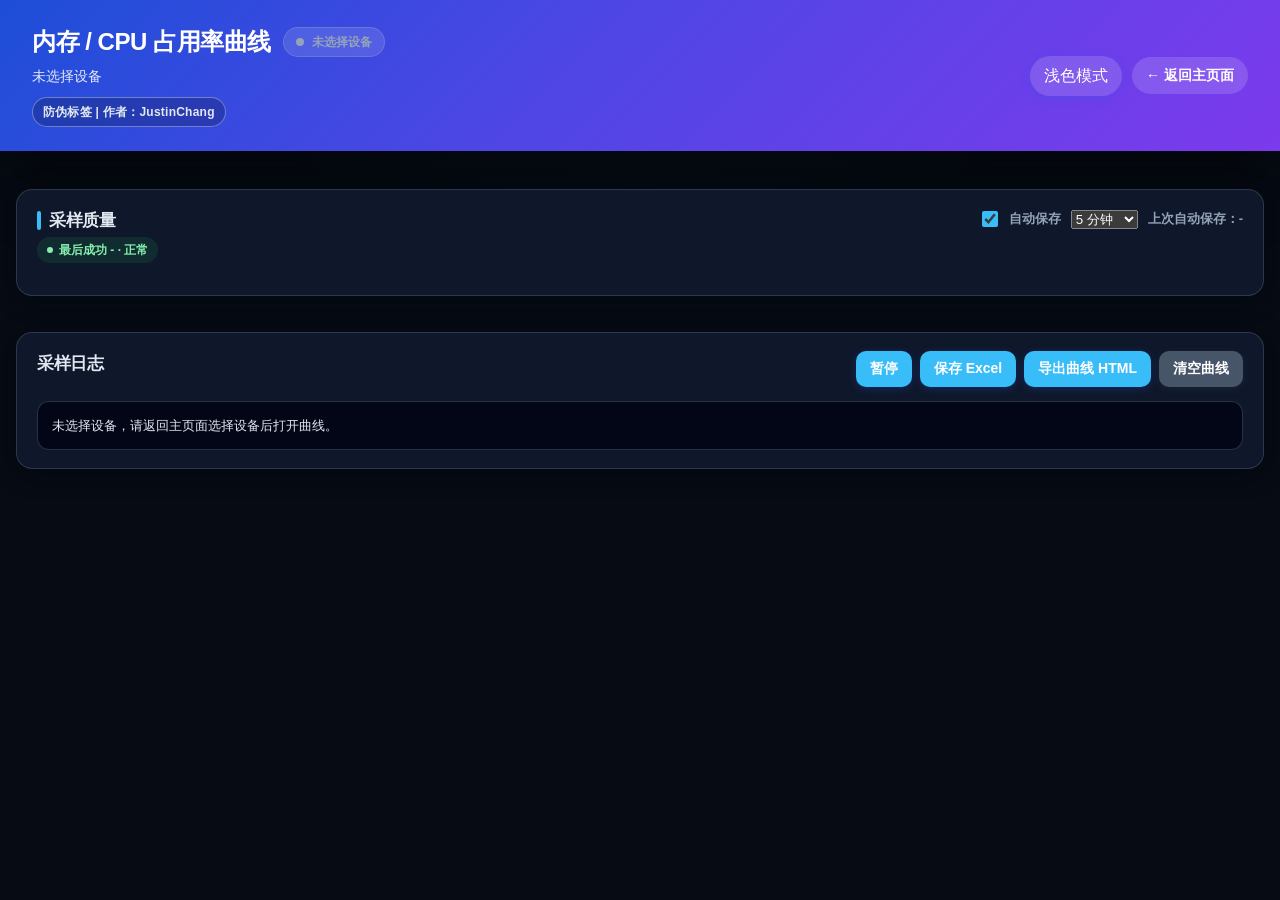
==== commit 3f90a433: "add anti-counterfeit author labels Show a JustinChang anti-counterfeit label in the main UI, stats p" ====
--- a/stats.html
+++ b/stats.html
@@ -56,6 +56,22 @@
       margin-top: 6px;
       font-size: 0.875rem;
       opacity: 0.88;
+    }
+
+    .auth-tag {
+      display: inline-flex;
+      align-items: center;
+      gap: 8px;
+      margin-top: 10px;
+      padding: 5px 10px;
+      border-radius: 999px;
+      border: 1px solid rgba(255, 255, 255, 0.35);
+      background: rgba(2, 6, 23, 0.22);
+      color: #e2e8f0;
+      font-size: 0.75rem;
+      font-weight: 700;
+      letter-spacing: 0.02em;
+      user-select: text;
     }
 
     .sample-status {
@@ -554,6 +570,7 @@
         </span>
       </div>
       <div id="subtitle">等待采样...</div>
+      <div class="auth-tag" title="防伪标签">防伪标签 | 作者：JustinChang</div>
     </div>
     <div class="header-actions">
       <button type="button" class="header-link" id="themeToggle" title="切换浅色/暗色主题">浅色模式</button>
@@ -1745,6 +1762,7 @@
   <header>
     <h1>${escapeHtml(pageTitle)}</h1>
     <p>${escapeHtml(pageSubtitle)}</p>
+    <p style="margin:8px 0 0;font-size:12px;font-weight:700;opacity:0.95;">防伪标签 | 作者：JustinChang</p>
   </header>
   <main>
     <section class="panel">
@@ -1848,6 +1866,7 @@
   <header>
     <h1>${escapeHtml(chartConfig.title)}</h1>
     <p>${escapeHtml(chartConfig.subtitle)}</p>
+    <p style="margin:8px 0 0;font-size:12px;font-weight:700;opacity:0.95;">防伪标签 | 作者：JustinChang</p>
   </header>
   <main>
     <section class="panel">
